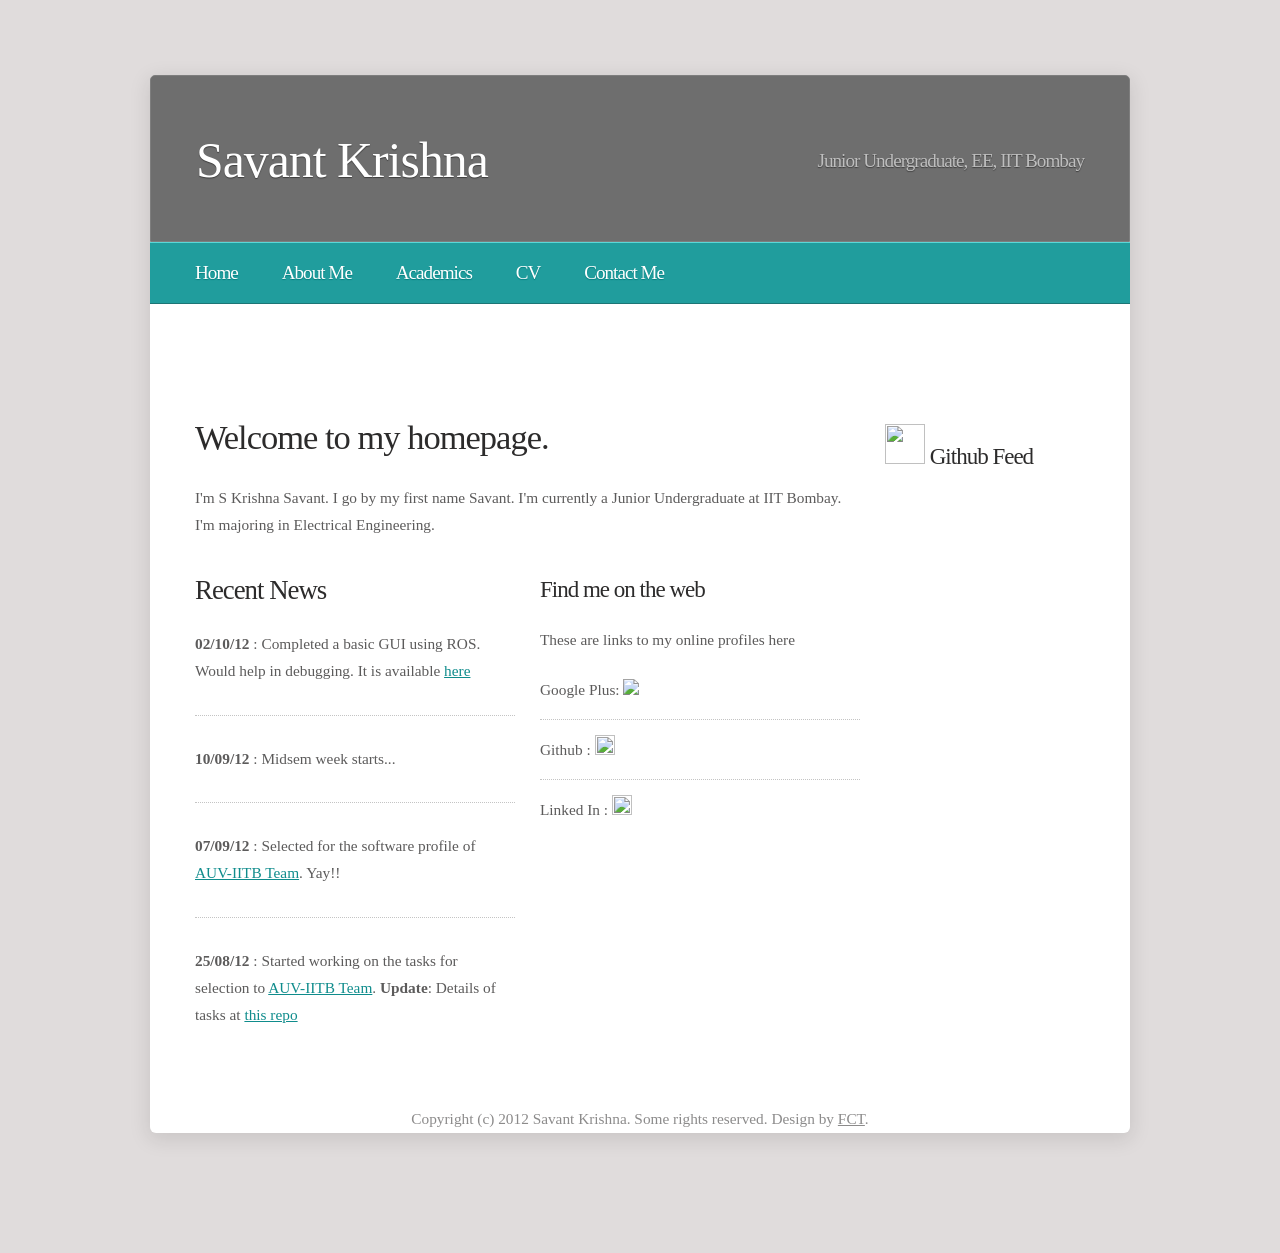
==== index.html @ d53845d8 "Updated news, added links to profiles" ====
<!DOCTYPE HTML>
<html xmlns="http://www.w3.org/1999/xhtml">
<head>
<meta name="description" content="" />
<meta name="keywords" content="" />
<title>Savant Krishna - Homepage , EE Dept, IIT Bombay</title>
<link rel="stylesheet" type="text/css" href="style.css" />
<script type="text/javascript" src="jquery-1.7.1.min.js"></script>
<script type="text/javascript" src="jquery.dropotron-1.0.js"></script>
<script type="text/javascript" src="jquery.slidertron-1.1.js"></script>
</head>

<body>
	<div id="wrapper">
		<div id="header">
			<div id="logo">
				<h1><a href='#'>Savant Krishna</a></h1>
			</div>
			<div id="slogan">
				<h2>Junior Undergraduate, EE, IIT Bombay</h2>
			</div>
		</div>
		<div id="menu">
			<ul>
				<li class="first"><a href='#'>Home</a></li>
				<li><a href="about.html">About Me</a></li>
				<li><a href="acads.html">Academics</a></li>
				<li><a href="cv.html">CV</a></li>
				<li><a href="contact.html">Contact Me</a></li>
			</ul>
			<br class="clearfix" />
		</div>
	<div id="page">
		<div id="content">
			<div class="box">
				<h2>Welcome to my homepage.</h2>
				<p>
					I'm S Krishna Savant. I go by my first name Savant. I'm currently a Junior Undergraduate at IIT Bombay. I'm majoring in Electrical Engineering. 
				</p>
			</div>
			<div class="box" id="content-box1">
				<h3>Recent News</h3>
				<ul class="section-list">
					<li class="first">
						<span><b>02/10/12</b> : Completed a basic GUI using ROS. Would help in debugging. It is available <a href="https://github.com/savvy2020/ros-basic-gui">here</a> </span>
					</li>
					<li>
                        			<span><b>10/09/12</b> : Midsem week starts... </span>
                    			</li>
                    			<li>
			                        <span><b>07/09/12</b> : Selected for the software profile of <a href="http://auv-iitb.org">AUV-IITB Team</a>. Yay!!</span>
					</li>
					<li>
					    <span><b>25/08/12</b> : Started working on the tasks for selection to <a href="http://auv-iitb.org">AUV-IITB Team</a>. <b>Update</b>: Details of tasks at <a href="https://github.com/savvy2020/auv-iitb">this repo</a></span>
					</li>
					<li>
						<span><b>25/08/12</b> : Succesfully completed the Final Evaluations of GSoC 2012.</br> Refer <a href="http://gnucap-gsoc.blogspot.in">gnucap-gsoc blog</a></span>
						or <a href="http://github.com/savvy2020/gnucap/tree/lang_gschem">Github branch</a>
					</li>
					
					<li>
						<span><b>17/08/12</b> : Updated my webpage!</span>
					</li>
					<li>
						<span><b>19/07/12</b> : Fifth semester started... <!--2 years gone by since I joined IIT-B. Time sure flies!--></span>
					</li>
				</ul>
			</div>
			<div class="box" id="content-box2">
			    <h4> Find me on the web  </h4>
				<p> These are links to my online profiles here</p>
                <ul class="list">
                    <li class="first">
                        Google Plus:   <a href="http://gplus.to/sksavant"><img src="https://ssl.gstatic.com/images/icons/gplus-16.png"></img> </a>
                        </li>
                    <li>
                        Github :    <a href="https://github.com/savvy2020"><img src="http://octodex.github.com/images/original.jpg" height="20" width="20"></img> </a>
                    </li>
                    <li>
                        Linked In : <a href="http://www.linkedin.com/in/sksavant"><img src="http://press.linkedin.com/sites/all/themes/presslinkedin/images/LinkedIn_IN_Icon_25px.jpg" height="20" width="20"></img></a>
                    </li>
                </ul>
			</div>
		</div>
		<div id="sidebar">
		    <div class="box">
		        <h4> <img src="http://octodex.github.com/images/original.jpg" height="40" width="40"></img> Github Feed </h4>
		        <div class="date-list" font-size=10>
		        <script type='text/javascript' charset='utf-8' src='http://scripts.hashemian.com/jss/feed.js?print=yes&numlinks=10&summarylen=0&seedate=yes&popwin=no&url=http:%2F%2Fgithub.com%2Fsavvy2020.atom'></script>
		        </div>
		    </div>
		</div>
		<br class="clearfix" />
	</div>
	
	<!-- 
	<div id="page-bottom">
		<div id="page-bottom-content">
			<h3>Magnis hendrerit erat</h3>
			<p>:
				Euismod sodales sociis hendrerit pulvinar acursus urna. Consectetur egestas sodales at ornare laoreet turpis. Lorem id sapien ridiculus sagittis imperdiet urna suspendisse. Posuere arcu parturient quam risus. Aliquam nullam magnis integer gravida vulputate felis. Consectetur montes sollicitudin dictum. Auctor sociis hendrerit pulvinar acursus urna lorem ipsum dolor vivamus pulvinar libero. Massa egestas cubilia lacus augue mattis consectetur.
			</p>
		</div>
		<div id="page-bottom-sidebar">
			<h3>Sed interdum</h3>
		,	<ul class="list">
				<li class="first"><a href="#">Suspendisse ultricies</a></li>
				<li><a href="#">Tortor mollis enim</a></li>
				<li class="last"><a href="#">Lorem enim tempor</a></li>
			</ul>
		</div>
		<br class="clearfix" />
	</div> -->
	<!-- FB thing -->
	<div id="footer">
			Copyright (c) 2012 Savant Krishna. Some rights reserved. Design by <a href="http://www.freecsstemplates.org">FCT</a>.
	</div>
</div>	
</body>
</html>
---- style.css ----
/*
Design by Free CSS Templates
http://www.freecsstemplates.org
Released for free under a Creative Commons Attribution 3.0 License

Name       : Big Business 2.0
Description: A two-column, fixed-width design with a bright color scheme.
Version    : 1.0
Released   : 20120624
*/

* {
	margin: 0;
	padding: 0;
}

a {
	text-decoration: underline;
	color: #0F8C8C;
}

a:hover {
	text-decoration: none;
}

body {
	font-size: 11.5pt;
	color: #5C5B5B;
	line-height: 1.75em;
	background: #E0DCDC url(images/img01.gif) repeat-x top left;
}

body,input {
	font-family: Georgia, serif;
}

strong {
	color: #2C2B2B;
}

br.clearfix {
	clear: both;
}

h1,h2,h3,h4 {
	font-weight: normal;
	letter-spacing: -1px;
}

h2 {
	font-size: 2.25em;
}

h2,h3,h4 {
	color: #2C2B2B;
	margin-bottom: 1em;
}

h3 {
	font-size: 1.75em;
}

h4 {
	font-size: 1.5em;
}

img.alignleft {
	margin: 5px 20px 20px 0;
	float: left;
}

img.aligntop {
	margin: 5px 0 20px 0;
}

img.pic {
	padding: 5px;
	border: solid 1px #D4D4D4;
}

p {
	margin-bottom: 1.5em;
}

ul {
	margin-bottom: 1.5em;
}

ul h4 {
	margin-bottom: 0.35em;
}

.box {
	overflow: hidden;
	margin-bottom: 1em;
}

.date {
	background: #6E6E6E;
	padding: 5px 6px 5px 6px;
	margin: 0 6px 0 0;
	color: #FFFFFF;
	font-size: 0.8em;
	border-radius: 2px;
}

#content {
	width: 665px;
	float: left;
	padding: 0;
}

#content-box1 {
	width: 320px;
	height: 450px;
	overflow: auto;
	float: left;
}

#content-box2 {
	margin: 0 0 0 345px;
	width: 320px;
	height: 450px;
	overflow: auto
}

#footer {
	margin: 40px 0 120px 0;
	text-align: center;
	color: #8C8B8B;
	text-shadow: 0 1px 0 #FFFFFF;
}

#footer a {
	color: #8C8B8B;
}

#header {
	height: 75px;
	position: relative;
	background: #6E6E6E url(images/img03.jpg) top left no-repeat;
	padding: 45px;
	color: #FFFFFF;
	width: 888px;
	border: solid 1px #7E7E7E;
	border-top-left-radius: 5px;
	border-top-right-radius: 5px;
	overflow: hidden;
}

#logo {
	line-height: 160px;
	height: 160px;
	padding: 5px 0 0 0;
	position: absolute;
	top: 0;
	left: 45px;
}

#logo a {
	text-decoration: none;
	color: #FFFFFF;
	text-shadow: 0 1px 1px #3E3E3E;
}

#logo h1 {
	font-size: 3.25em;
}

#slogan {
	line-height: 160px;
	height: 160px;
	padding: 5px 0 0 0;
	position: absolute;
	right: 45px;
	top: 0;
}

#slogan h2 {
	color: #BEBEBE;
	font-size: 1.25em;
	text-shadow: 0 1px 1px #3E3E3E;
}

#menu {
	padding: 0 45px 0 45px;
	position: relative;
	background: #209D9D url(images/img02.gif) repeat-x top left;
	margin: 0;
	height: 60px;
	width: 890px;
	border-top: solid 1px #5AD7D7;
	border-bottom: solid 1px #1C7575;
	text-shadow: 0 1px 1px #007D7D;
}

#menu ul {
	list-style: none;
	padding-top: 12px;
	position: relative;
	left: -15px;
}

#menu ul li {
	padding: 5px 15px 5px 15px;
	margin-right: 10px;
	display: inline-block;
}

#menu ul li a, #menu ul li span {
	text-decoration: none;
	color: #FFFFFF;
	letter-spacing: -1px;
	font-size: 1.25em;
}

#menu ul li span b {
	display: inline-block;
	border-left: 6px solid transparent;
	border-right: 6px solid transparent;
	border-top: 7px solid #1C7575;
	margin-left: 8px;
	position: relative;
	top: -1px;
}

#menu ul li.active {
	background: #1C7575;
	border-top: solid 1px #1A6B6B;
	border-bottom: solid 1px #5AD7D7;
	border-radius: 3px;
	padding-top: 4px;
	padding-bottom: 4px;
}

#menu ul li.active span b {
	border-top-color: #165E5E;
}

.dropotron {
	background: rgba(32,157,157,0.9);
	border-top: solid 1px #5AD7D7;
	border-bottom: solid 1px #1C7575;
	text-shadow: 0 1px 1px #007D7D;
	list-style: none;
	margin: 0;
	padding: 15px 10px 15px 10px;
	min-width: 200px;
	border-radius: 6px;
	box-shadow: 0px 4px 4px 0px rgba(0,0,0,0.2);
}

.dropotron a, .dropotron span {
	color: #FFFFFF;
	text-decoration: none;
	letter-spacing: -1px;
	display: block;
	width: 100%;
	position: relative;
}

.dropotron span b {
	display: inline-block;
	border-top: 6px solid transparent;
	border-bottom: 6px solid transparent;
	border-left: 7px solid #1C7575;
	position: absolute;
	right: 0px;
	top: 7px;
}

.dropotron li:hover span b {
	border-left-color: #165E5E;
}

.dropotron li {
	padding: 3px 10px 3px 10px;
	margin: 2px 0 2px 0;
	border-radius: 3px;
}

.dropotron li:hover, .dropotron li.active {
	padding-top: 2px;
	padding-bottom: 2px;
	background: rgba(28,117,117,0.9);
	border-top: solid 1px #1A6B6B;
	border-bottom: solid 1px #5AD7D7;
}

.dropotron-level-1 {
	border-top-left-radius: 0;
	border-top-right-radius: 0;
}

#page {
	padding: 45px 45px 15px 45px;
	position: relative;
	width: 890px;
	margin: 75px auto 0 auto;
}

#page .section-list {
	list-style: none;
	padding-left: 0;
}

#page .section-list li {
	clear: both;
	padding: 30px 0 30px 0;
}

#page ul {
	list-style: none;
}

#page ul li {
	border-top: dotted 1px #C4C4C4;
	padding: 15px 0 15px 0;
}

#page ul li.first {
	padding-top: 0;
	border-top: 0;
}

#page-bottom {
	position: relative;
	margin: 75px auto 0 auto;
	background: #6E6E6E url(images/img03.jpg) top left no-repeat;
	border: solid 1px #7E7E7E;
	width: 888px;
	padding: 45px 45px 0 45px;
	color: #DCDCDC;
	border-bottom-left-radius: 5px;
	border-bottom-right-radius: 5px;
	text-shadow: 0 1px 1px #444444;
}

#page-bottom a {
	color: #F5F5F5;
}

#page-bottom h2, #page-bottom h3, #page-bottom h4 {
	color: #FFFFFF;
}

#page-bottom ul {
	list-style: none;
}

#page-bottom ul li {
	border-top: dotted 1px #8F8F8F;
	padding: 15px 0 15px 0;
}

#page-bottom ul li.first {
	padding-top: 0;
	border-top: 0;
}

#page-bottom-content {
	width: 665px;
	float: left;
}

#page-bottom-sidebar {
	width: 200px;
	margin: 0 0 0 690px;
}

#search input.form-submit {
	margin-left: 1em;
	color: #FFFFFF;
	padding: 10px;
	background: #2FACAC;
	border: 0;
}

#search input.form-text {
	border: solid 1px #8F8F8F;
	padding: 10px;
}

#sidebar {
	width: 200px;
	padding: 0;
	margin: 0 0 0 690px;
	height: 600px;
	overflow: auto;
}

#slider {
	position: relative;
	margin: 45px 45px 0px 45px;
	width: 890px;
}

#slider .viewer {
	width: 890px;
	height: 250px;
	border: solid 1px #D4D4D4;
	border-radius: 3px;
}

#slider .slide {
	width: 890px;
	height: 250px;
	padding: 10px;
}

#slider .indicator {
	position: relative;
	z-index: 1;
	text-align: center;
	margin: 20px 0 0 0;
}

#slider .indicator span {
	display: inline-block;
	text-indent: -9999em;
	width: 12px;
	height: 12px;
	background: #E3DFDF;
	border-radius: 6px;
	margin: 0 2px 0 2px;
}

#slider .indicator span.active {
	background: #6E6E6E;
}

#wrapper {
	position: relative;
	width: 980px;
	margin: 75px auto 0 auto;
	background: #FFFFFF;
	border-radius: 6px;
	box-shadow: 0px 5px 20px 2px rgba(0,0,0,0.1);
}
#resume {
	position: relative;
	width: 980px;
	margin: 0 auto 0 auto;
	border-radius: 6px;
}
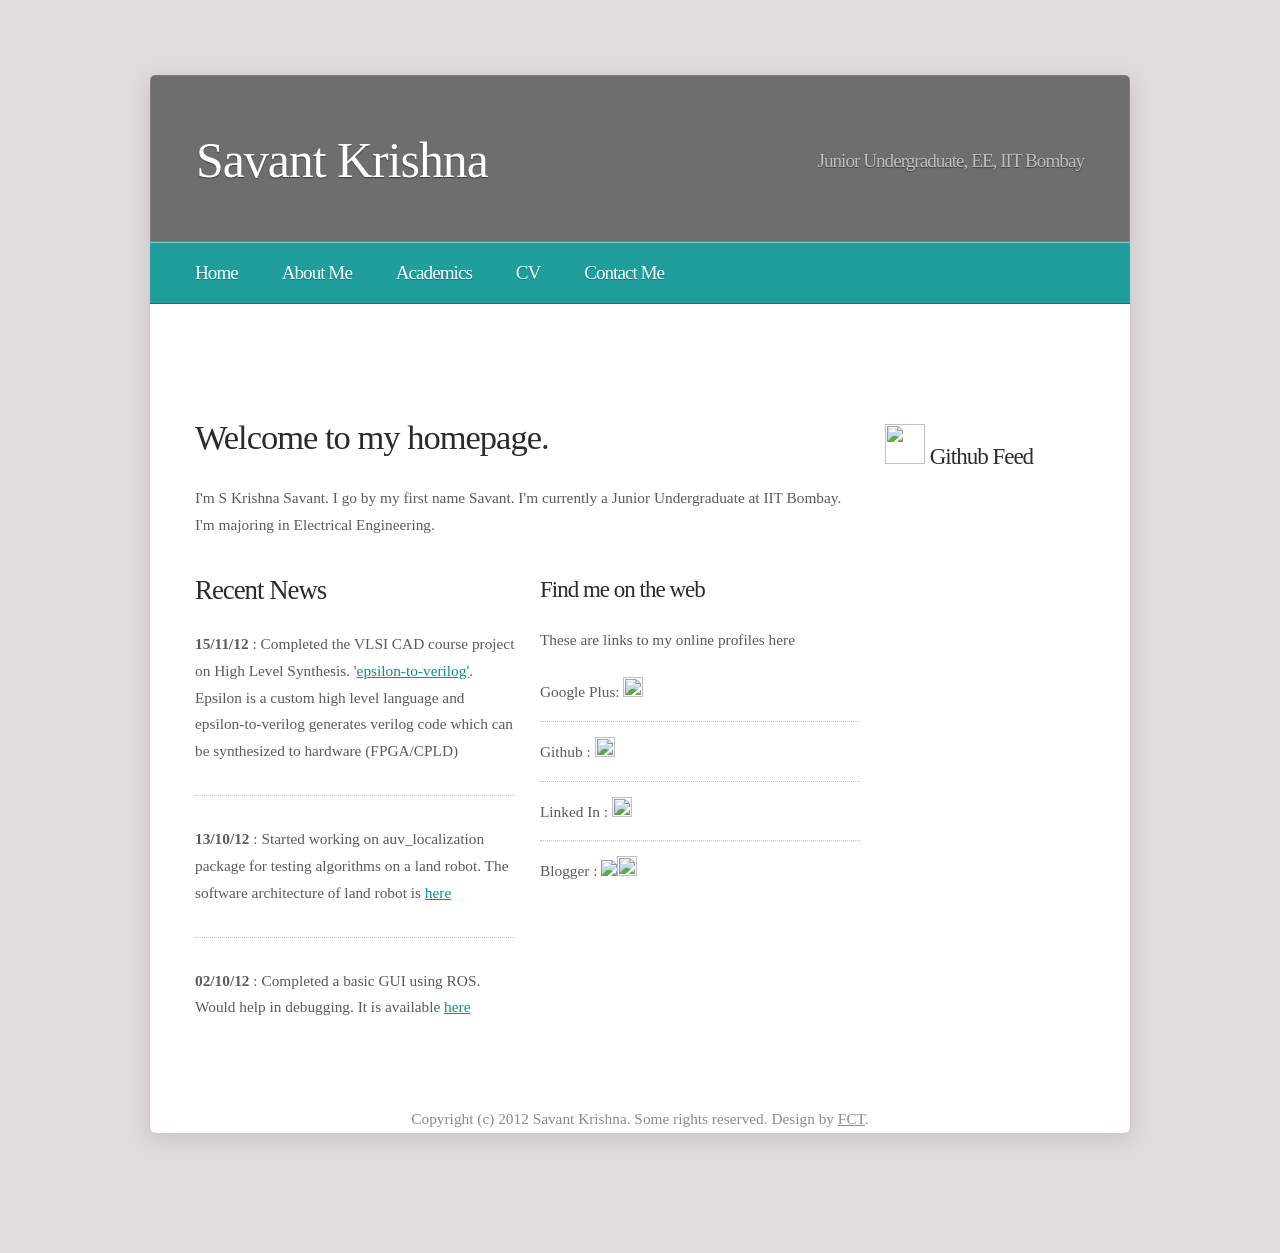
==== commit 7b70d938: "updated webpage: backed up" ====
--- a/index.html
+++ b/index.html
@@ -42,13 +42,20 @@
 				<h3>Recent News</h3>
 				<ul class="section-list">
 					<li class="first">
-						<span><b>02/10/12</b> : Completed a basic GUI using ROS. Would help in debugging. It is available <a href="https://github.com/savvy2020/ros-basic-gui">here</a> </span>
+                        <span><b>15/11/12</b> : Completed the VLSI CAD course project on High Level Synthesis. '<a href="http://github.com/savvy2020/epsilon-to-verilog">epsilon-to-verilog'</a>. Epsilon is a custom high level language and epsilon-to-verilog generates verilog code which can be synthesized to hardware (FPGA/CPLD)</span>
+					</li>
+                    <li>
+                        <span><b>13/10/12</b> : Started working on auv_localization package for testing algorithms on a land robot. The software architecture of land robot is <a href="AUV/architecture.pdf">here </a></span>
+                    </li>
+                    <li>
+
+                        <span><b>02/10/12</b> : Completed a basic GUI using ROS. Would help in debugging. It is available <a href="https://github.com/savvy2020/ros-basic-gui">here</a> </span>
 					</li>
 					<li>
-                        			<span><b>10/09/12</b> : Midsem week starts... </span>
+                        <span><b>10/09/12</b> : Midsem week starts... </span>
                     			</li>
                     			<li>
-			                        <span><b>07/09/12</b> : Selected for the software profile of <a href="http://auv-iitb.org">AUV-IITB Team</a>. Yay!!</span>
+			            <span><b>07/09/12</b> : Selected for the software profile of <a href="http://auv-iitb.org">AUV-IITB Team</a>. Yay!!</span>
 					</li>
 					<li>
 					    <span><b>25/08/12</b> : Started working on the tasks for selection to <a href="http://auv-iitb.org">AUV-IITB Team</a>. <b>Update</b>: Details of tasks at <a href="https://github.com/savvy2020/auv-iitb">this repo</a></span>
@@ -71,13 +78,16 @@
 				<p> These are links to my online profiles here</p>
                 <ul class="list">
                     <li class="first">
-                        Google Plus:   <a href="http://gplus.to/sksavant"><img src="https://ssl.gstatic.com/images/icons/gplus-16.png"></img> </a>
+                        Google Plus:   <a href="http://gplus.to/sksavant"><img src="https://ssl.gstatic.com/images/icons/gplus-32.png" height="20" width="20"></img> </a>
                         </li>
                     <li>
                         Github :    <a href="https://github.com/savvy2020"><img src="http://octodex.github.com/images/original.jpg" height="20" width="20"></img> </a>
                     </li>
                     <li>
-                        Linked In : <a href="http://www.linkedin.com/in/sksavant"><img src="http://press.linkedin.com/sites/all/themes/presslinkedin/images/LinkedIn_IN_Icon_25px.jpg" height="20" width="20"></img></a>
+                        Linked In : <a href="http://www.linkedin.com/in/sksavant"><img src="http://press.linkedin.com/display-media/156/2" height="20" width="20"></img></a>
+                    </li>
+                    <li>
+                        Blogger : <a href="http://savantsk.blogspot.com"><img src="savantsk.blogspot.com"><img src="https://www.blogger.com/img/start/icon.png" height="20" width="20"> </a>
                     </li>
                 </ul>
 			</div>
--- a/style.css
+++ b/style.css
@@ -439,8 +439,28 @@
 }
 #resume {
 	position: relative;
-	width: 980px;
-	margin: 0 auto 0 auto;
+	width: 900px;
+	margin: 10px auto 0 auto;
 	border-radius: 6px;
 }
 
+#about {
+    position: relative;
+    width: 760px;
+    margin: 60px auto 0 auto;
+    border-radius: 6px;
+}
+
+#acads {
+    position: relative;
+    width: 760px;
+    margin: 60px auto 0 auto;
+    border-radius: 6px;
+}
+
+#table {
+    position: relative
+    width: 760px
+    margin: 60px auto 0 auto;
+    border-radius:6px;
+}
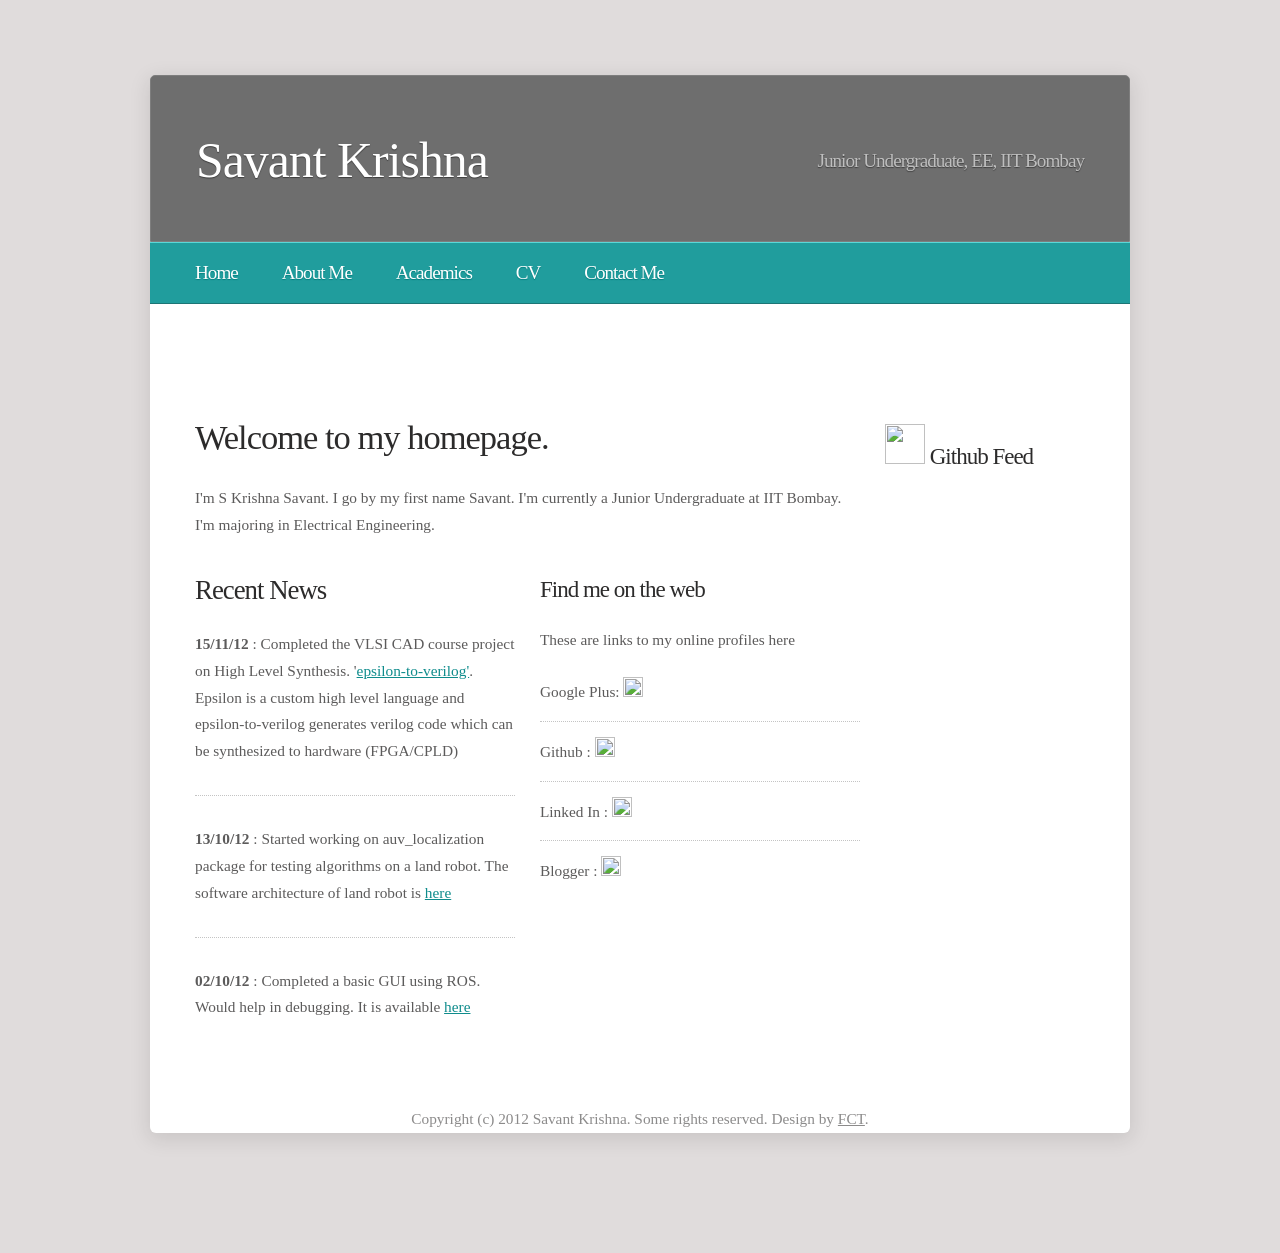
==== commit bc420560: "Acads, cv, resume" ====
--- a/index.html
+++ b/index.html
@@ -87,7 +87,7 @@
                         Linked In : <a href="http://www.linkedin.com/in/sksavant"><img src="http://press.linkedin.com/display-media/156/2" height="20" width="20"></img></a>
                     </li>
                     <li>
-                        Blogger : <a href="http://savantsk.blogspot.com"><img src="savantsk.blogspot.com"><img src="https://www.blogger.com/img/start/icon.png" height="20" width="20"> </a>
+                        Blogger : <a href="http://savantsk.blogspot.com"><img src="https://www.blogger.com/img/start/icon.png" height="20" width="20"> </a>
                     </li>
                 </ul>
 			</div>
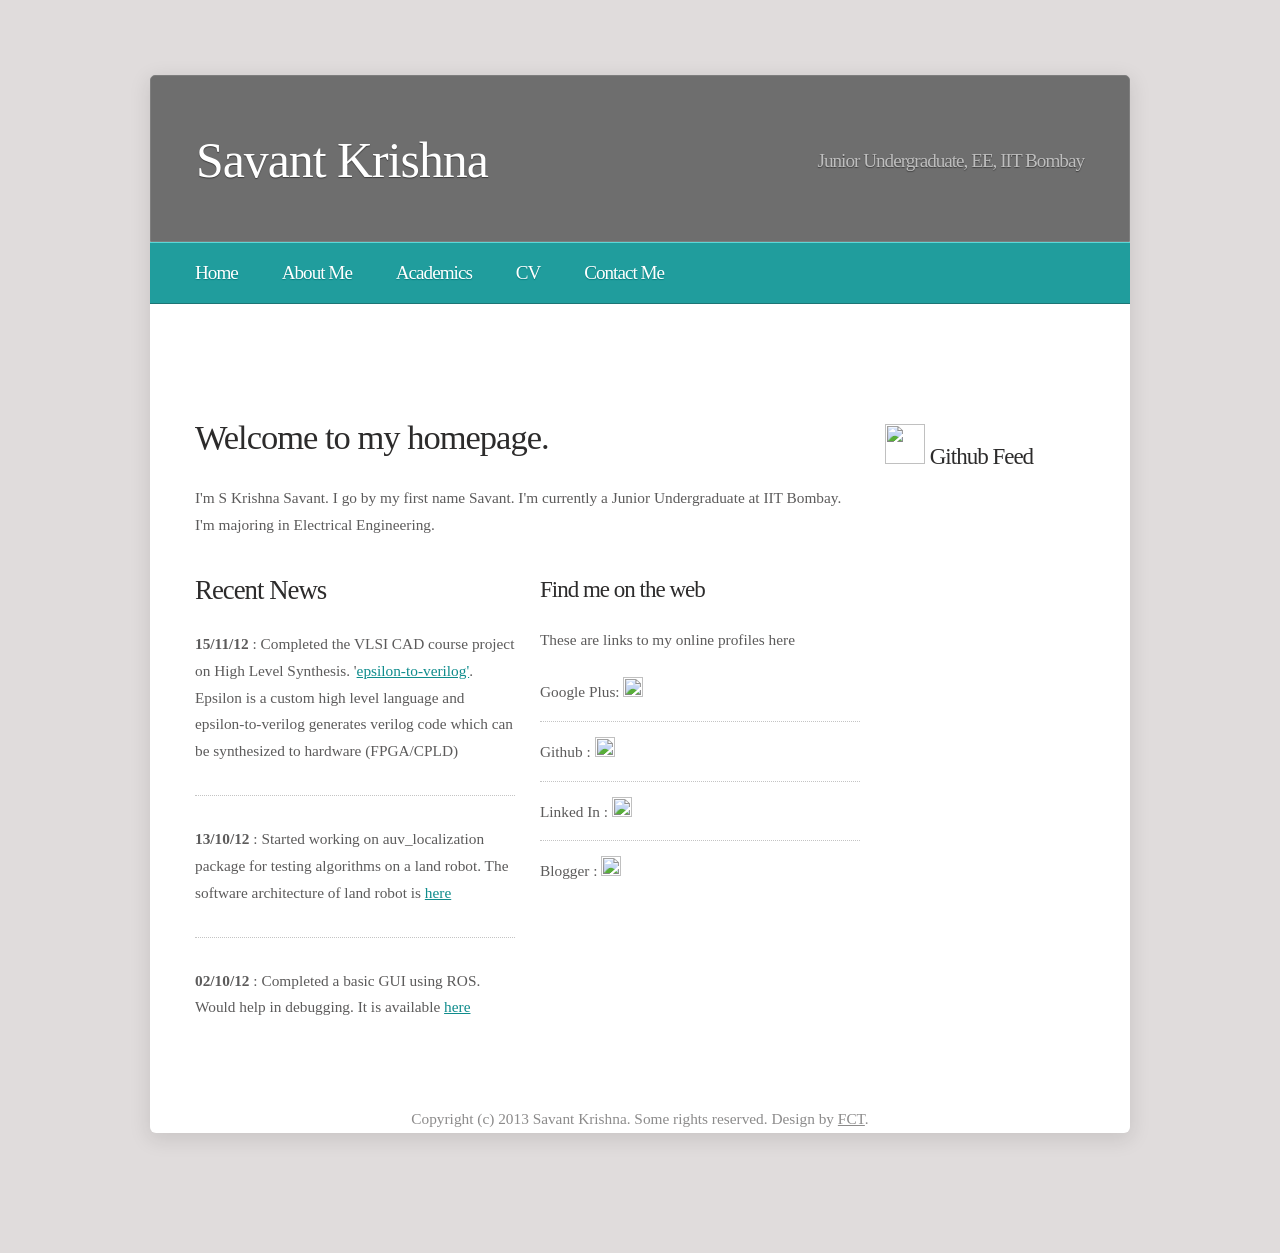
==== commit 682cf5df: "added tracking code" ====
--- a/index.html
+++ b/index.html
@@ -42,14 +42,14 @@
 				<h3>Recent News</h3>
 				<ul class="section-list">
 					<li class="first">
-                        <span><b>15/11/12</b> : Completed the VLSI CAD course project on High Level Synthesis. '<a href="http://github.com/savvy2020/epsilon-to-verilog">epsilon-to-verilog'</a>. Epsilon is a custom high level language and epsilon-to-verilog generates verilog code which can be synthesized to hardware (FPGA/CPLD)</span>
+                        <span><b>15/11/12</b> : Completed the VLSI CAD course project on High Level Synthesis. '<a href="http://github.com/sksavant/epsilon-to-verilog">epsilon-to-verilog'</a>. Epsilon is a custom high level language and epsilon-to-verilog generates verilog code which can be synthesized to hardware (FPGA/CPLD)</span>
 					</li>
                     <li>
                         <span><b>13/10/12</b> : Started working on auv_localization package for testing algorithms on a land robot. The software architecture of land robot is <a href="AUV/architecture.pdf">here </a></span>
                     </li>
                     <li>
 
-                        <span><b>02/10/12</b> : Completed a basic GUI using ROS. Would help in debugging. It is available <a href="https://github.com/savvy2020/ros-basic-gui">here</a> </span>
+                        <span><b>02/10/12</b> : Completed a basic GUI using ROS. Would help in debugging. It is available <a href="https://github.com/sksavant/ros-basic-gui">here</a> </span>
 					</li>
 					<li>
                         <span><b>10/09/12</b> : Midsem week starts... </span>
@@ -58,11 +58,11 @@
 			            <span><b>07/09/12</b> : Selected for the software profile of <a href="http://auv-iitb.org">AUV-IITB Team</a>. Yay!!</span>
 					</li>
 					<li>
-					    <span><b>25/08/12</b> : Started working on the tasks for selection to <a href="http://auv-iitb.org">AUV-IITB Team</a>. <b>Update</b>: Details of tasks at <a href="https://github.com/savvy2020/auv-iitb">this repo</a></span>
+					    <span><b>25/08/12</b> : Started working on the tasks for selection to <a href="http://auv-iitb.org">AUV-IITB Team</a>. <b>Update</b>: Details of tasks at <a href="https://github.com/sksavant/auv-iitb">this repo</a></span>
 					</li>
 					<li>
 						<span><b>25/08/12</b> : Succesfully completed the Final Evaluations of GSoC 2012.</br> Refer <a href="http://gnucap-gsoc.blogspot.in">gnucap-gsoc blog</a></span>
-						or <a href="http://github.com/savvy2020/gnucap/tree/lang_gschem">Github branch</a>
+						or <a href="http://github.com/sksavant/gnucap/tree/lang_gschem">Github branch</a>
 					</li>
 					
 					<li>
@@ -81,7 +81,7 @@
                         Google Plus:   <a href="http://gplus.to/sksavant"><img src="https://ssl.gstatic.com/images/icons/gplus-32.png" height="20" width="20"></img> </a>
                         </li>
                     <li>
-                        Github :    <a href="https://github.com/savvy2020"><img src="http://octodex.github.com/images/original.jpg" height="20" width="20"></img> </a>
+                        Github :    <a href="https://github.com/sksavant"><img src="http://octodex.github.com/images/original.jpg" height="20" width="20"></img> </a>
                     </li>
                     <li>
                         Linked In : <a href="http://www.linkedin.com/in/sksavant"><img src="http://press.linkedin.com/display-media/156/2" height="20" width="20"></img></a>
@@ -96,7 +96,7 @@
 		    <div class="box">
 		        <h4> <img src="http://octodex.github.com/images/original.jpg" height="40" width="40"></img> Github Feed </h4>
 		        <div class="date-list" font-size=10>
-		        <script type='text/javascript' charset='utf-8' src='http://scripts.hashemian.com/jss/feed.js?print=yes&numlinks=10&summarylen=0&seedate=yes&popwin=no&url=http:%2F%2Fgithub.com%2Fsavvy2020.atom'></script>
+		        <script type='text/javascript' charset='utf-8' src='http://scripts.hashemian.com/jss/feed.js?print=yes&numlinks=10&summarylen=0&seedate=yes&popwin=no&url=http:%2F%2Fgithub.com%2Fsksavant.atom'></script>
 		        </div>
 		    </div>
 		</div>
@@ -123,9 +123,19 @@
 	</div> -->
 	<!-- FB thing -->
 	<div id="footer">
-			Copyright (c) 2012 Savant Krishna. Some rights reserved. Design by <a href="http://www.freecsstemplates.org">FCT</a>.
+			Copyright (c) 2013 Savant Krishna. Some rights reserved. Design by <a href="http://www.freecsstemplates.org">FCT</a>.
 	</div>
 </div>	
 </body>
 </html>
 
+<script>
+  (function(i,s,o,g,r,a,m){i['GoogleAnalyticsObject']=r;i[r]=i[r]||function(){
+  (i[r].q=i[r].q||[]).push(arguments)},i[r].l=1*new Date();a=s.createElement(o),
+  m=s.getElementsByTagName(o)[0];a.async=1;a.src=g;m.parentNode.insertBefore(a,m)
+  })(window,document,'script','//www.google-analytics.com/analytics.js','ga');
+
+  ga('create', 'UA-31213742-3', 'iitb.ac.in');
+  ga('send', 'pageview');
+
+</script>
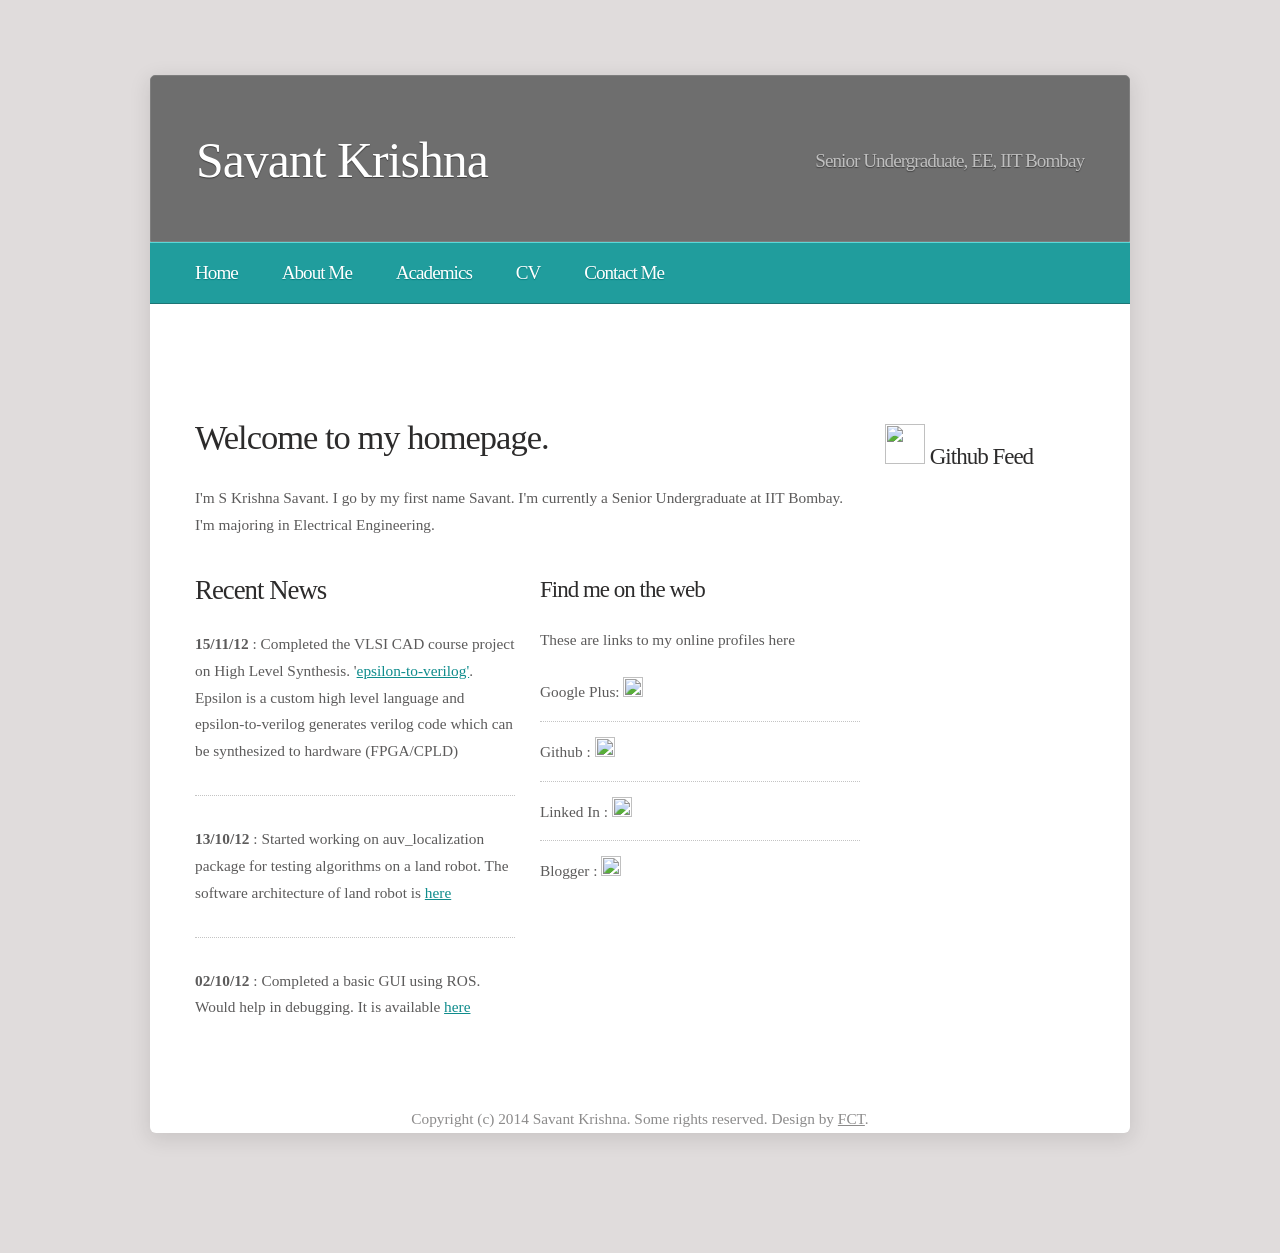
==== commit 69ce18ca: "minor changes and stuff" ====
--- a/index.html
+++ b/index.html
@@ -17,7 +17,7 @@
 				<h1><a href='#'>Savant Krishna</a></h1>
 			</div>
 			<div id="slogan">
-				<h2>Junior Undergraduate, EE, IIT Bombay</h2>
+				<h2>Senior Undergraduate, EE, IIT Bombay</h2>
 			</div>
 		</div>
 		<div id="menu">
@@ -35,7 +35,7 @@
 			<div class="box">
 				<h2>Welcome to my homepage.</h2>
 				<p>
-					I'm S Krishna Savant. I go by my first name Savant. I'm currently a Junior Undergraduate at IIT Bombay. I'm majoring in Electrical Engineering. 
+					I'm S Krishna Savant. I go by my first name Savant. I'm currently a Senior Undergraduate at IIT Bombay. I'm majoring in Electrical Engineering. 
 				</p>
 			</div>
 			<div class="box" id="content-box1">
@@ -123,7 +123,7 @@
 	</div> -->
 	<!-- FB thing -->
 	<div id="footer">
-			Copyright (c) 2013 Savant Krishna. Some rights reserved. Design by <a href="http://www.freecsstemplates.org">FCT</a>.
+			Copyright (c) 2014 Savant Krishna. Some rights reserved. Design by <a href="http://www.freecsstemplates.org">FCT</a>.
 	</div>
 </div>	
 </body>
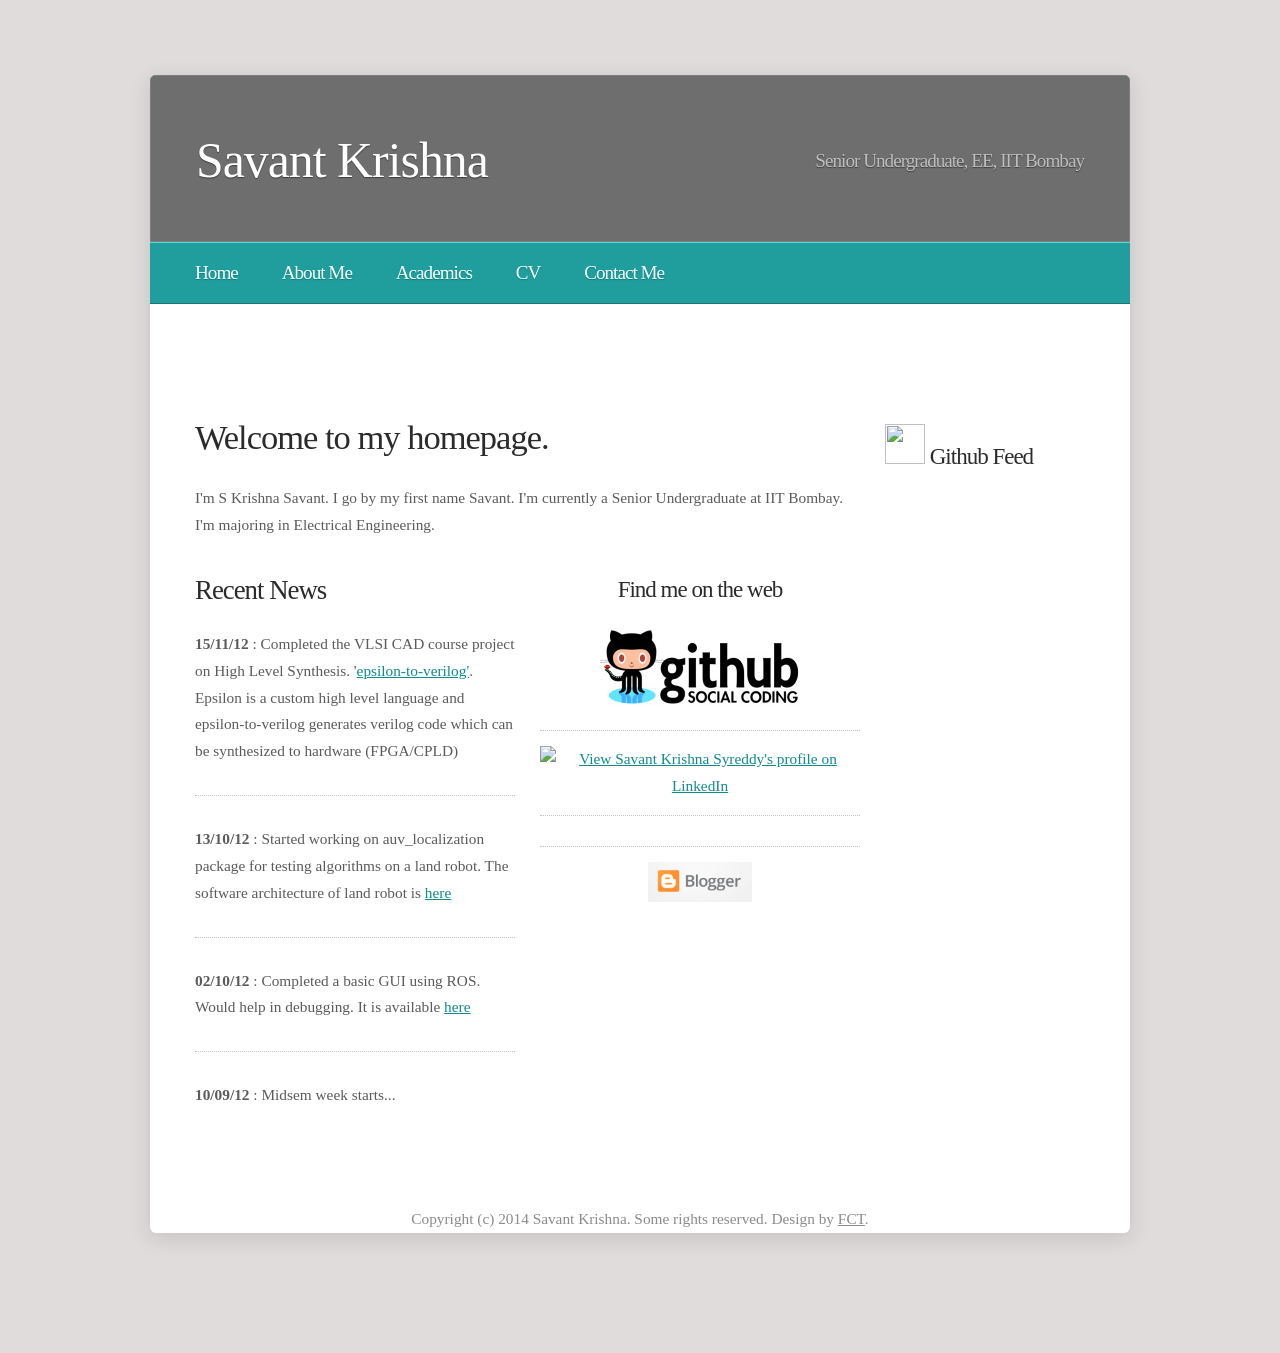
==== commit da6545f2: "Links change with pics" ====
--- a/index.html
+++ b/index.html
@@ -8,6 +8,8 @@
 <script type="text/javascript" src="jquery-1.7.1.min.js"></script>
 <script type="text/javascript" src="jquery.dropotron-1.0.js"></script>
 <script type="text/javascript" src="jquery.slidertron-1.1.js"></script>
+<!-- Place this tag in your head or just before your close body tag. -->
+<script type="text/javascript" src="https://apis.google.com/js/platform.js"></script>
 </head>
 
 <body>
@@ -75,19 +77,20 @@
 			</div>
 			<div class="box" id="content-box2">
 			    <h4> Find me on the web  </h4>
-				<p> These are links to my online profiles here</p>
+				<!--<p> These are links to my online profiles here</p>-->
                 <ul class="list">
                     <li class="first">
-                        Google Plus:   <a href="http://gplus.to/sksavant"><img src="https://ssl.gstatic.com/images/icons/gplus-32.png" height="20" width="20"></img> </a>
-                        </li>
-                    <li>
-                        Github :    <a href="https://github.com/sksavant"><img src="http://octodex.github.com/images/original.jpg" height="20" width="20"></img> </a>
+                        <a href="https://github.com/sksavant"><img src="./github-logo.jpg" height="79" width="200"></img> </a>
                     </li>
                     <li>
-                        Linked In : <a href="http://www.linkedin.com/in/sksavant"><img src="http://press.linkedin.com/display-media/156/2" height="20" width="20"></img></a>
+                        <a href="http://in.linkedin.com/in/sksavant"> <img src="http://s.c.lnkd.licdn.com/scds/common/u/img/webpromo/btn_viewmy_160x25.png" width="160" height="25" border="0" alt="View Savant Krishna Syreddy's profile on LinkedIn"> </a>
                     </li>
                     <li>
-                        Blogger : <a href="http://savantsk.blogspot.com"><img src="https://www.blogger.com/img/start/icon.png" height="20" width="20"> </a>
+                    </li>
+                        <!-- Place this tag where you want the widget to render. -->
+                        <div class="g-person" data-width="240" data-href="//plus.google.com/u/0/114096999830773780731" data-showtagline="false" data-showcoverphoto="false" data-rel="author"></div>
+                    <li>
+                        <a href="http://savantsk.blogspot.com"><img src="./blogger.png" height="40" > </a>
                     </li>
                 </ul>
 			</div>
--- a/style.css
+++ b/style.css
@@ -112,7 +112,7 @@
 
 #content-box1 {
 	width: 320px;
-	height: 450px;
+	height: 550px;
 	overflow: auto;
 	float: left;
 }
@@ -120,8 +120,9 @@
 #content-box2 {
 	margin: 0 0 0 345px;
 	width: 320px;
-	height: 450px;
-	overflow: auto
+	height: 550px;
+	overflow: hidden;
+	text-align: center
 }
 
 #footer {
@@ -385,7 +386,7 @@
 	width: 200px;
 	padding: 0;
 	margin: 0 0 0 690px;
-	height: 600px;
+	height: 700px;
 	overflow: auto;
 }
 
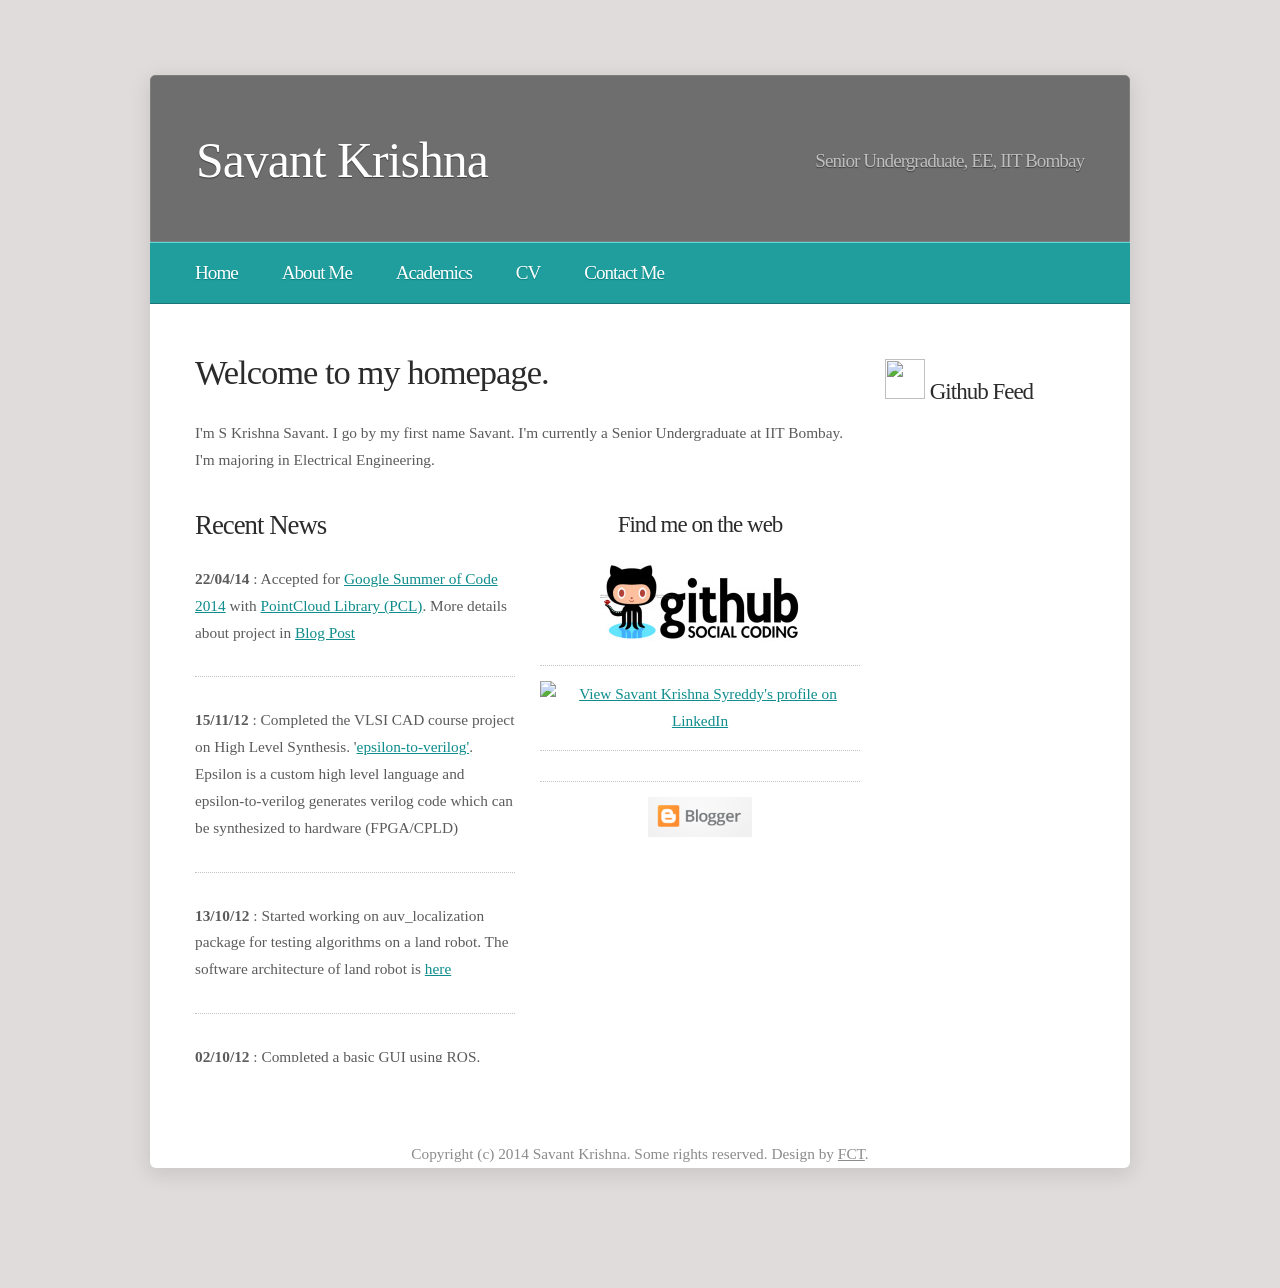
==== commit fe84b059: "Added about gsoc" ====
--- a/index.html
+++ b/index.html
@@ -44,6 +44,10 @@
 				<h3>Recent News</h3>
 				<ul class="section-list">
 					<li class="first">
+                    <span><b>22/04/14</b> : Accepted for <a href='http://google-melange.com'>Google Summer of Code 2014</a> with <a href='http://pointclouds.org'>PointCloud Library (PCL)</a>. More details about project in <a href='http://pcl-gsoc-blog.sksavant.net/2014/04/selection-in-gsoc-2014.html'>Blog Post</a>
+                    </span>
+                    </li>
+                    <li>
                         <span><b>15/11/12</b> : Completed the VLSI CAD course project on High Level Synthesis. '<a href="http://github.com/sksavant/epsilon-to-verilog">epsilon-to-verilog'</a>. Epsilon is a custom high level language and epsilon-to-verilog generates verilog code which can be synthesized to hardware (FPGA/CPLD)</span>
 					</li>
                     <li>
--- a/style.css
+++ b/style.css
@@ -297,7 +297,7 @@
 	padding: 45px 45px 15px 45px;
 	position: relative;
 	width: 890px;
-	margin: 75px auto 0 auto;
+	margin: 10px auto 0 auto;
 }
 
 #page .section-list {
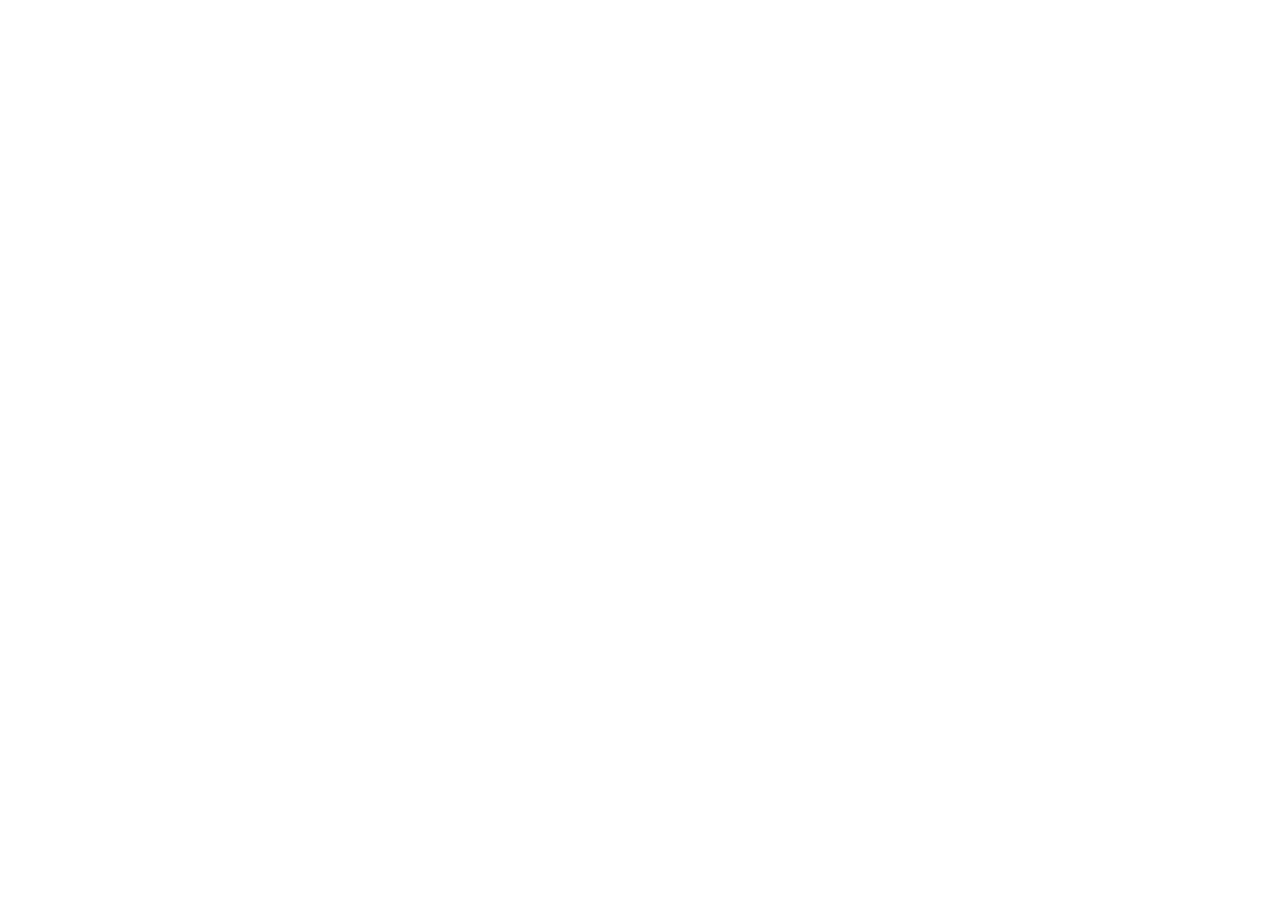
==== commit a57dee90: "refresh to sksavant.net, since ee server might not be accessible" ====
--- a/index.html
+++ b/index.html
@@ -1,6 +1,7 @@
 <!DOCTYPE HTML>
 <html xmlns="http://www.w3.org/1999/xhtml">
 <head>
+<meta http-equiv="refresh" content="0; url=http://sksavant.net/" />
 <meta name="description" content="" />
 <meta name="keywords" content="" />
 <title>Savant Krishna - Homepage , EE Dept, IIT Bombay</title>
